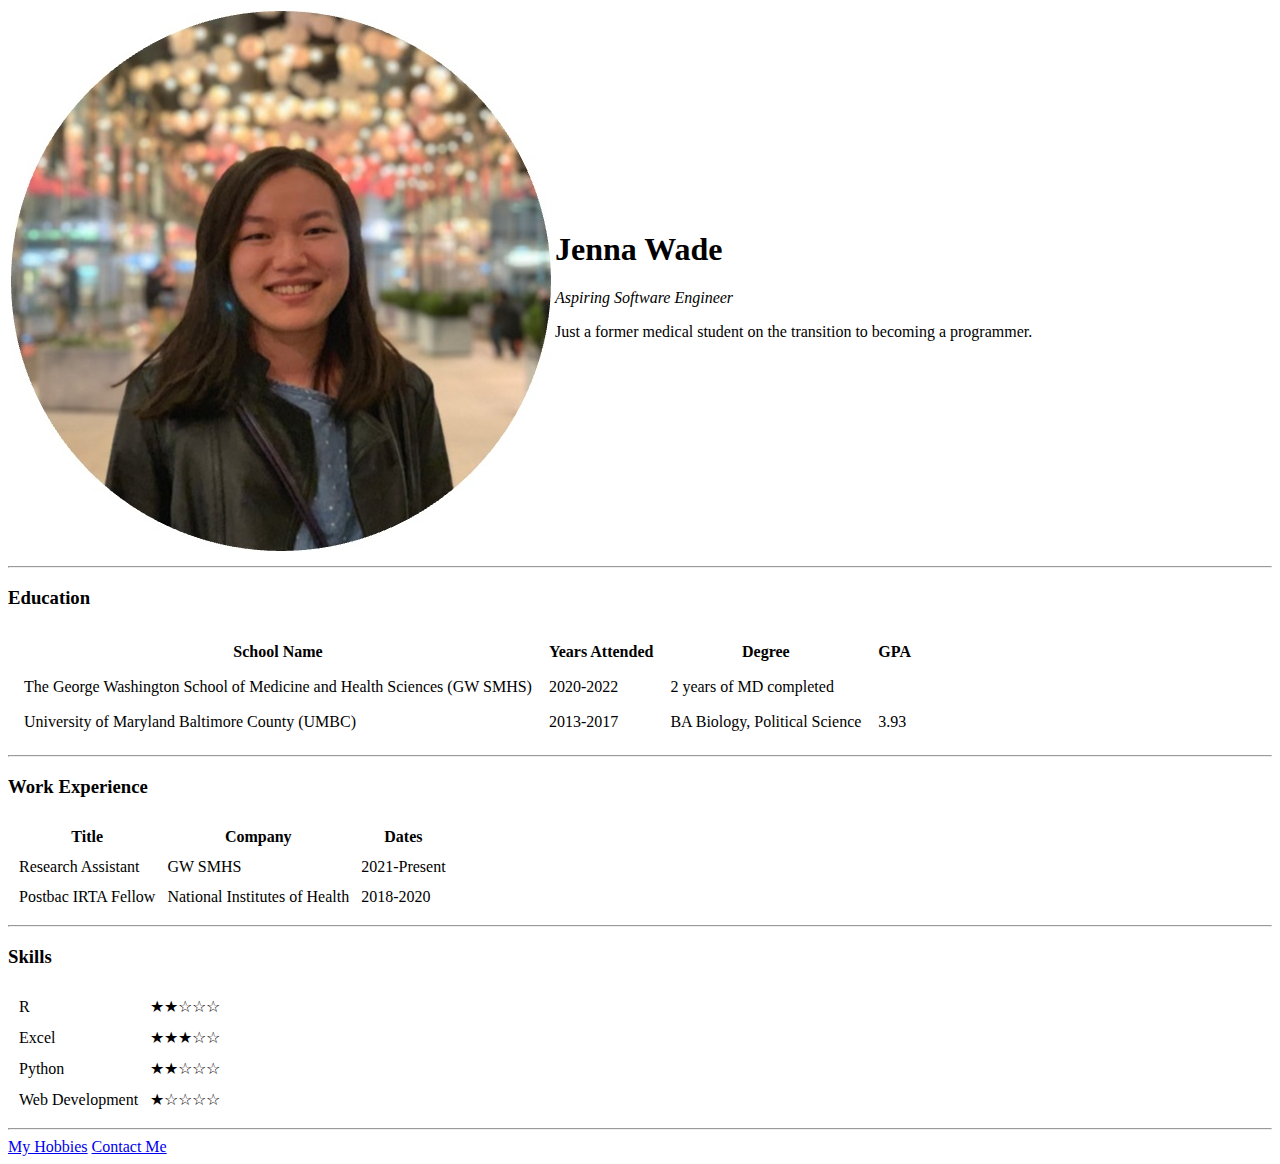
==== index.html @ 6f07f0cf "Rename HTML - Personal site.html to index.html" ====
<!DOCTYPE html>
<html lang="en">
    <head>
        <meta charset="UTF-8">
        <title>Jenna's Personal Site</title>
    </head>
    <body>
        <table>
            <tr>
                <td><img src="photo.jpg" alt="Jenna Profile Picture"></td>
                <td>
                    <h1>Jenna Wade</h1>
                    <p><em>Aspiring Software Engineer</em></p>
                    <p>Just a former medical student on the transition to becoming a programmer.</p>
                </td>
            </tr>
        </table>
        <hr>
        <h3>Education</h3>
            <table cellspacing="15">
                <thead>
                    <tr>
                        <th>School Name</th>
                        <th>Years Attended</th>
                        <th>Degree</th>
                        <th>GPA</th>
                    </tr>
                </thead>
                <tbody>
                    <tr>
                        <td>The George Washington School of Medicine and Health Sciences (GW SMHS)</td>
                        <td>2020-2022</td>
                        <td>2 years of MD completed</td>
                    </tr>
                    <tr>
                        <td>University of Maryland Baltimore County (UMBC)</td>
                        <td>2013-2017</td>
                        <td>BA Biology, Political Science</td>
                        <td>3.93</td>
                    </tr>
                </tbody>
            </table>
        <hr>
        <h3>Work Experience</h3>
            <table cellspacing="10">
                <thead>
                    <tr>
                        <th>Title</th>
                        <th>Company</th>
                        <th>Dates</th>
                    </tr>
                </thead>
                <tbody>
                    <tr>
                        <td>Research Assistant</td>
                        <td>GW SMHS</td>
                        <td>2021-Present</td>
                    </tr>
                    <tr>
                        <td>Postbac IRTA Fellow</td>
                        <td>National Institutes of Health</td>
                        <td>2018-2020</td>
                    </tr>
                </tbody>
            </table>
        <hr>
        <h3>Skills</h3>
            <table cellspacing="10">
                <tr>
                    <td>R</td>
                    <td>★★☆☆☆</td>
                </tr>
                <tr>
                    <td>Excel</td>
                    <td>★★★☆☆</td>
                </tr>
                <tr>
                    <td>Python</td>
                    <td>★★☆☆☆</td>
                </tr>
                 <tr>
                    <td>Web Development</td>
                    <td>★☆☆☆☆</td>
                </tr>
            </table>
        <hr>
        <a href="Hobbies.html" >My Hobbies</a> <a href="contact.html" >Contact Me</a>

    </body>
</html>
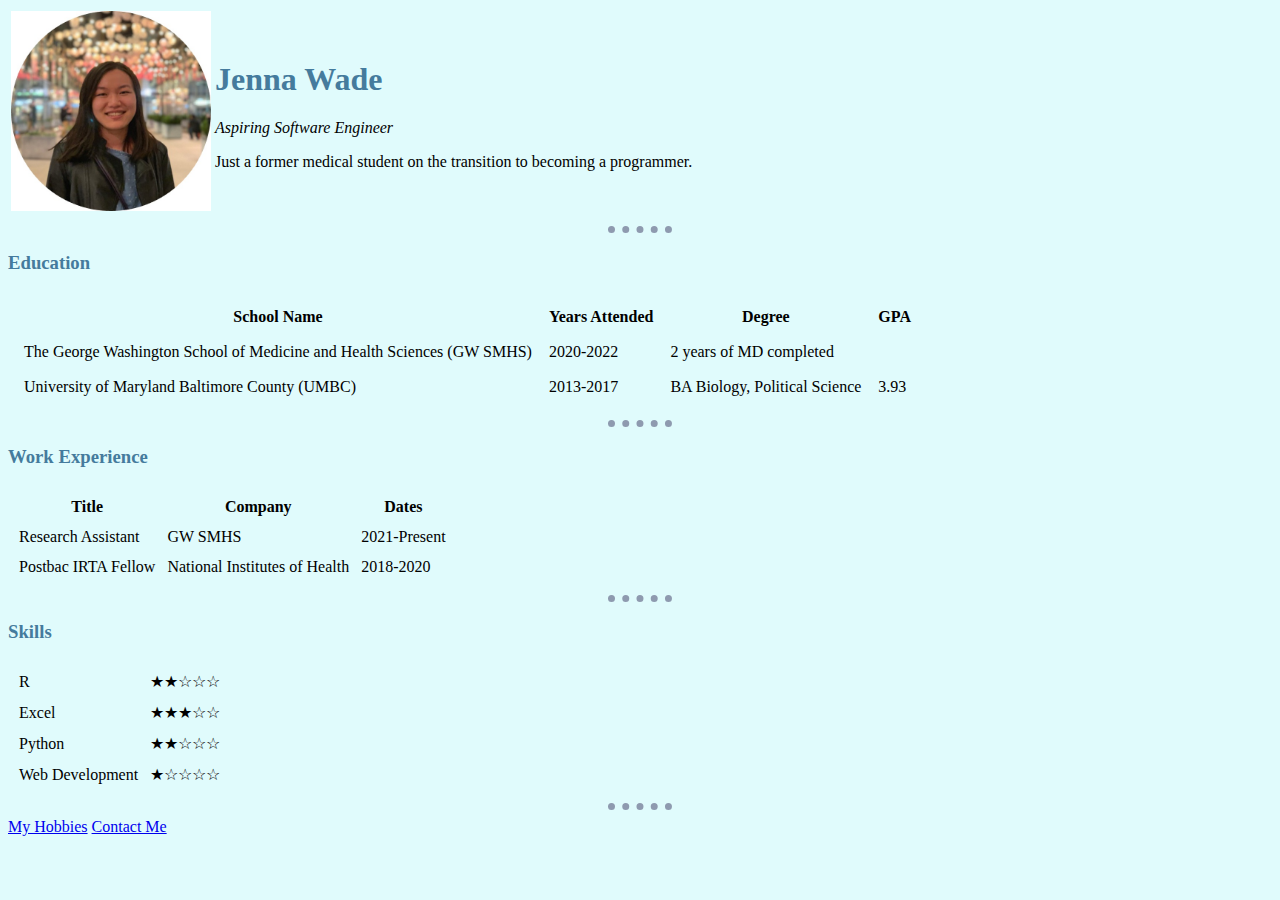
==== commit 3723b457: "Update index.html" ====
--- a/index.html
+++ b/index.html
@@ -3,6 +3,8 @@
     <head>
         <meta charset="UTF-8">
         <title>Jenna's Personal Site</title>
+        <link rel="stylesheet"
+              href="styles.css"/>
     </head>
     <body>
         <table>
--- a/styles.css
+++ b/styles.css
@@ -0,0 +1,24 @@
+body {
+   background-color:#E0FBFC;
+    }
+hr {
+    border-style: none;
+    border-top-style: dotted;
+    border-width: 7px;
+    border-color: #8E9AAF;
+    height: none;
+    position: center;
+    width: 5%
+    }
+h1 {
+    color: #457B9D;
+}
+h3 {
+    color: #457B9D;
+}
+img {
+    height: 200px;
+    }
+
+
+ #DEE2FF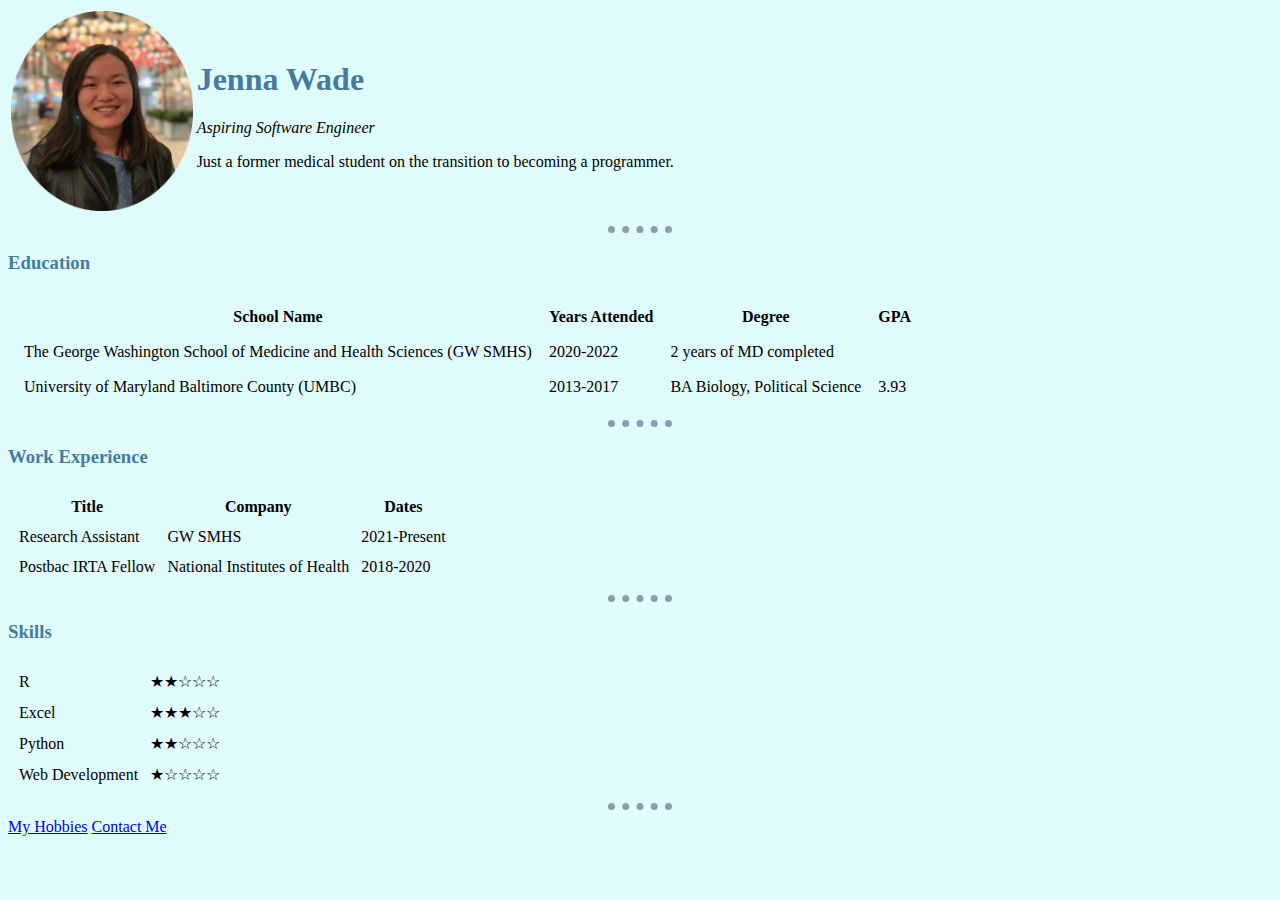
==== commit cc34817b: "Changed photo from jpeg to png" ====
--- a/index.html
+++ b/index.html
@@ -9,7 +9,7 @@
     <body>
         <table>
             <tr>
-                <td><img src="photo.jpg" alt="Jenna Profile Picture"></td>
+                <td><img src="1588711211004.png" alt="Jenna Profile Picture"></td>
                 <td>
                     <h1>Jenna Wade</h1>
                     <p><em>Aspiring Software Engineer</em></p>
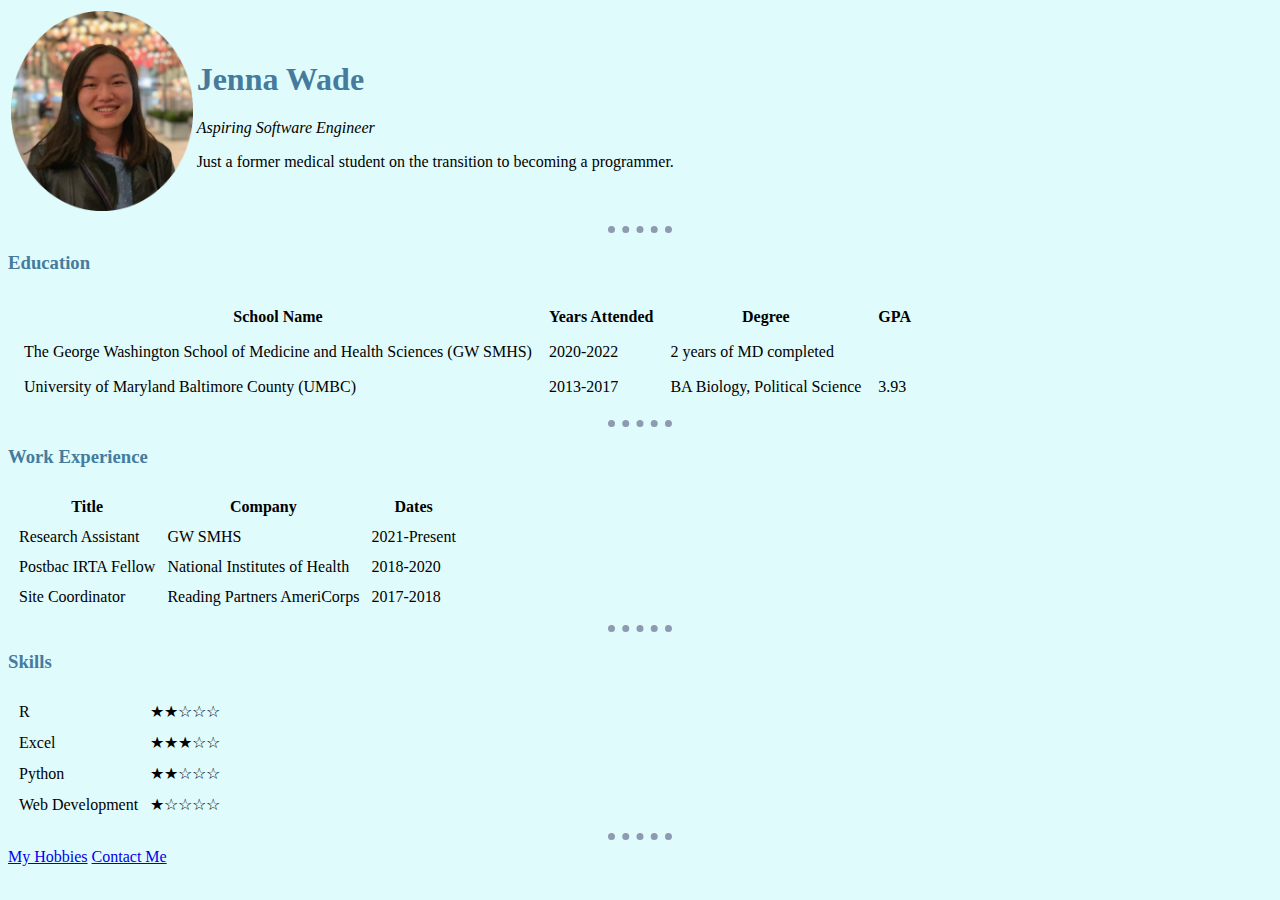
==== commit abe848cc: "Added AmeriCorps to work experience" ====
--- a/index.html
+++ b/index.html
@@ -63,6 +63,10 @@
                         <td>National Institutes of Health</td>
                         <td>2018-2020</td>
                     </tr>
+                    <tr>
+                        <td>Site Coordinator</td>
+                        <td>Reading Partners AmeriCorps</td>
+                        <td>2017-2018</td>
                 </tbody>
             </table>
         <hr>
